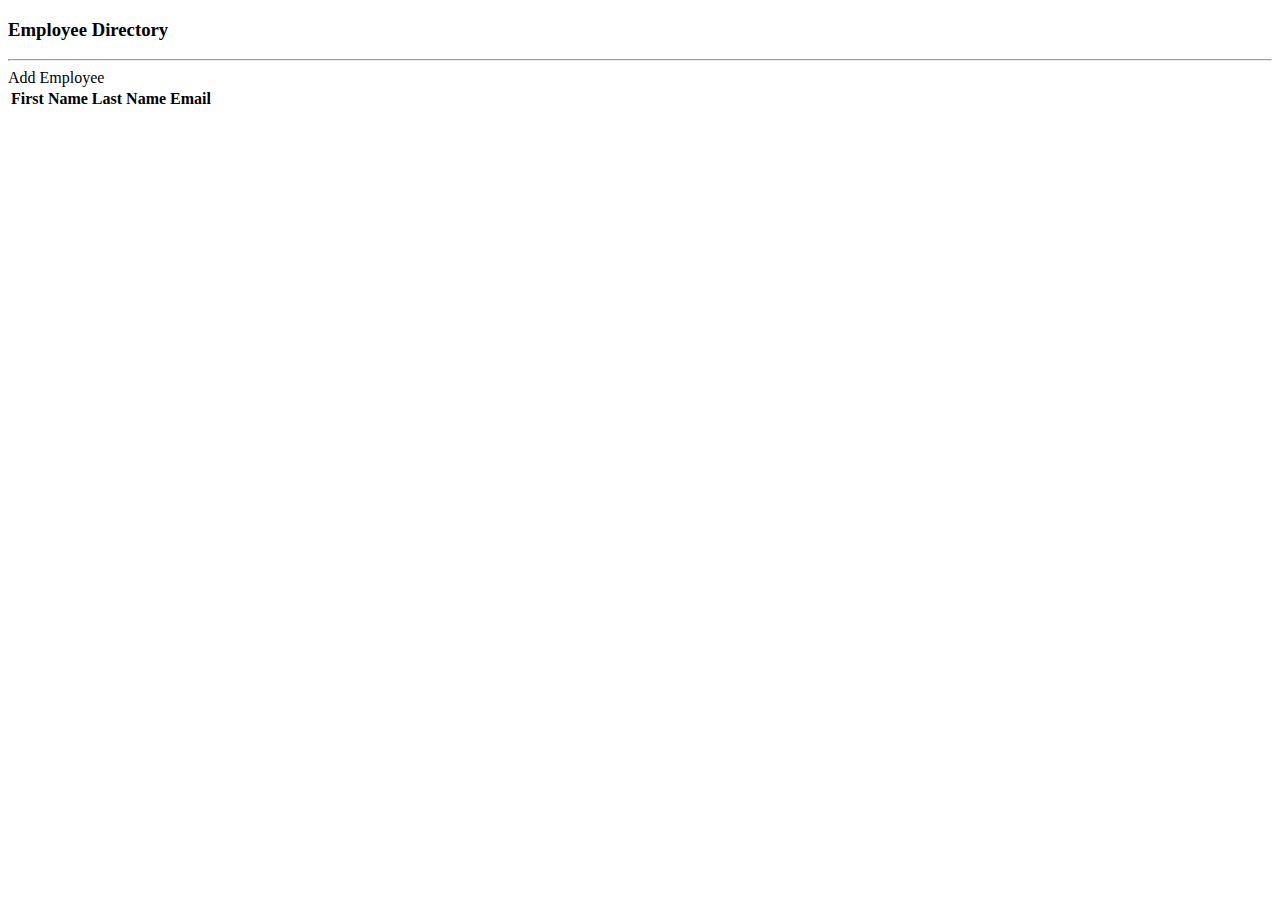
==== SpringMVCProject/SpringMVCProject/src/main/resources/templates/employees/list-employees.html @ 11894964 "saving a new employee" ====
<!DOCTYPE HTML>
<html lang="en" xmlns:th="http://www.thymeleaf.com">
    <head>
        <meta charset="utf-8">
        <meta name="viewport" content="width=device-width , initial-scale = 1 , shrink-to-fit=no">

        <!--        https://getbootstrap.com/-->
        <link href="https://cdn.jsdelivr.net/npm/bootstrap@5.3.0-alpha2/dist/css/bootstrap.min.css" rel="stylesheet" integrity="sha384-aFq/bzH65dt+w6FI2ooMVUpc+21e0SRygnTpmBvdBgSdnuTN7QbdgL+OapgHtvPp" crossorigin="anonymous">

        <title>Employee Directory</title>
    </head>

    <body>
        <div class="container">
            <h3>Employee Directory</h3>
            <hr>

            <!-- Add a button-->
            <a th:href="@{/employee/showFormForAdd}" class="btn btn-primary btn-sm mb-3">
                Add Employee
            </a>

            <table class="table table-bordered tabled-striped">
                <thead class="table-dark">
                    <tr>
                        <th>First Name</th>
                        <th>Last Name</th>
                        <th>Email</th>
                    </tr>
                </thead>
                <tbody>
                    <tr th:each="tempEmp : ${employees}">
                        <td th:text="${tempEmp.firstName}"></td>
                        <td th:text="${tempEmp.lastName}"></td>
                        <td th:text="${tempEmp.email}"></td>
                    </tr>
                </tbody>
            </table>
        </div>
    </body>
</html>
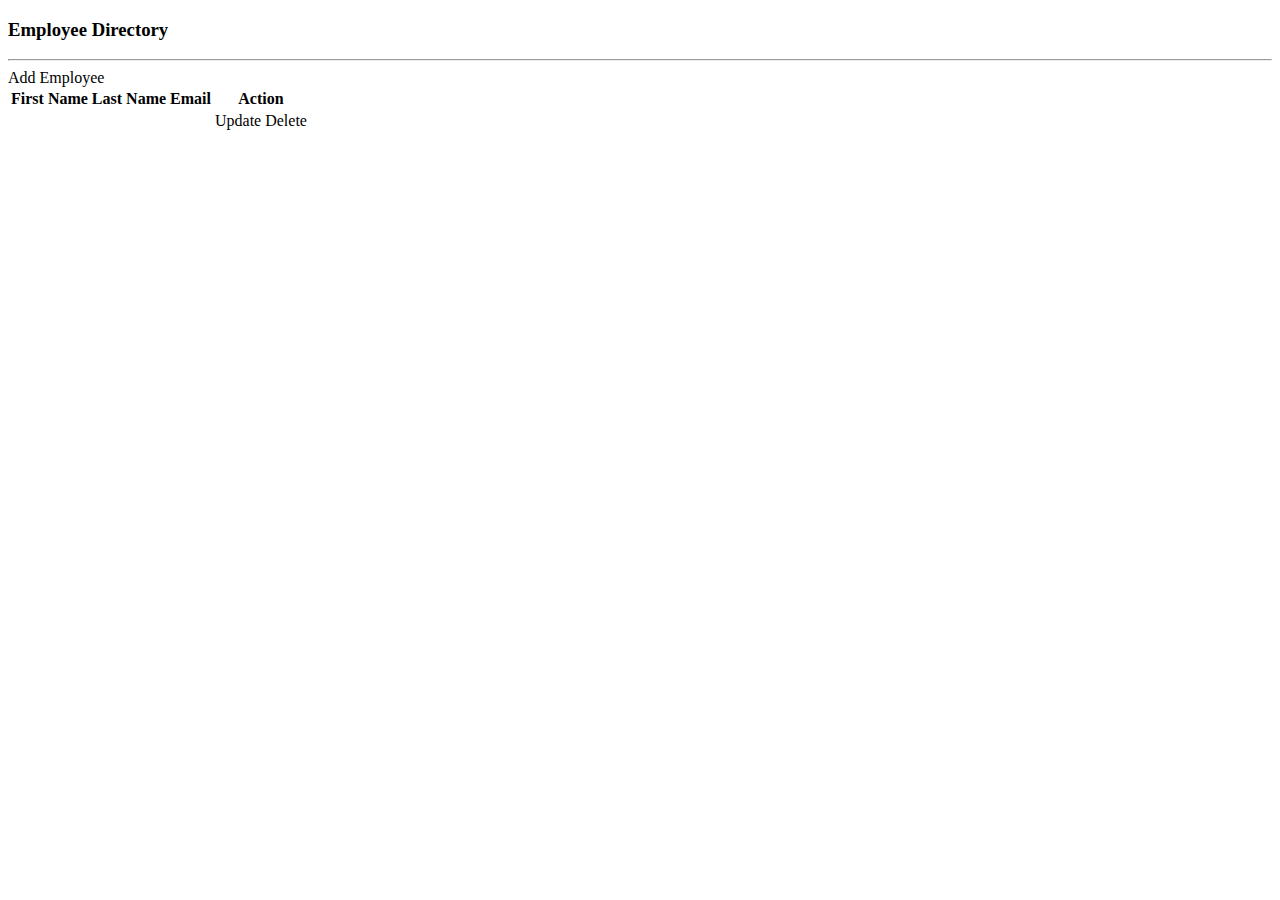
==== commit 5d06cc66: "adding validation" ====
--- a/SpringMVCProject/SpringMVCProject/src/main/resources/templates/employees/list-employees.html
+++ b/SpringMVCProject/SpringMVCProject/src/main/resources/templates/employees/list-employees.html
@@ -26,6 +26,7 @@
                         <th>First Name</th>
                         <th>Last Name</th>
                         <th>Email</th>
+                        <th>Action</th>
                     </tr>
                 </thead>
                 <tbody>
@@ -33,6 +34,15 @@
                         <td th:text="${tempEmp.firstName}"></td>
                         <td th:text="${tempEmp.lastName}"></td>
                         <td th:text="${tempEmp.email}"></td>
+
+                        <td>
+                            <!-- Add Update button/link -->
+                            <a th:href="@{/employee/showFormForUpdate(empId=${tempEmp.id})}" class="btn btn-info btn-sm">Update</a>
+                            <!-- Add Delete button/link -->
+                            <a th:href="@{/employee/delete(empId=${tempEmp.id})}" class="btn btn-danger btn-sm"
+                            onclick="if (!(confirm('Are you sure you want to delete this employee?'))) return false">
+                            Delete</a>
+                        </td>
                     </tr>
                 </tbody>
             </table>
